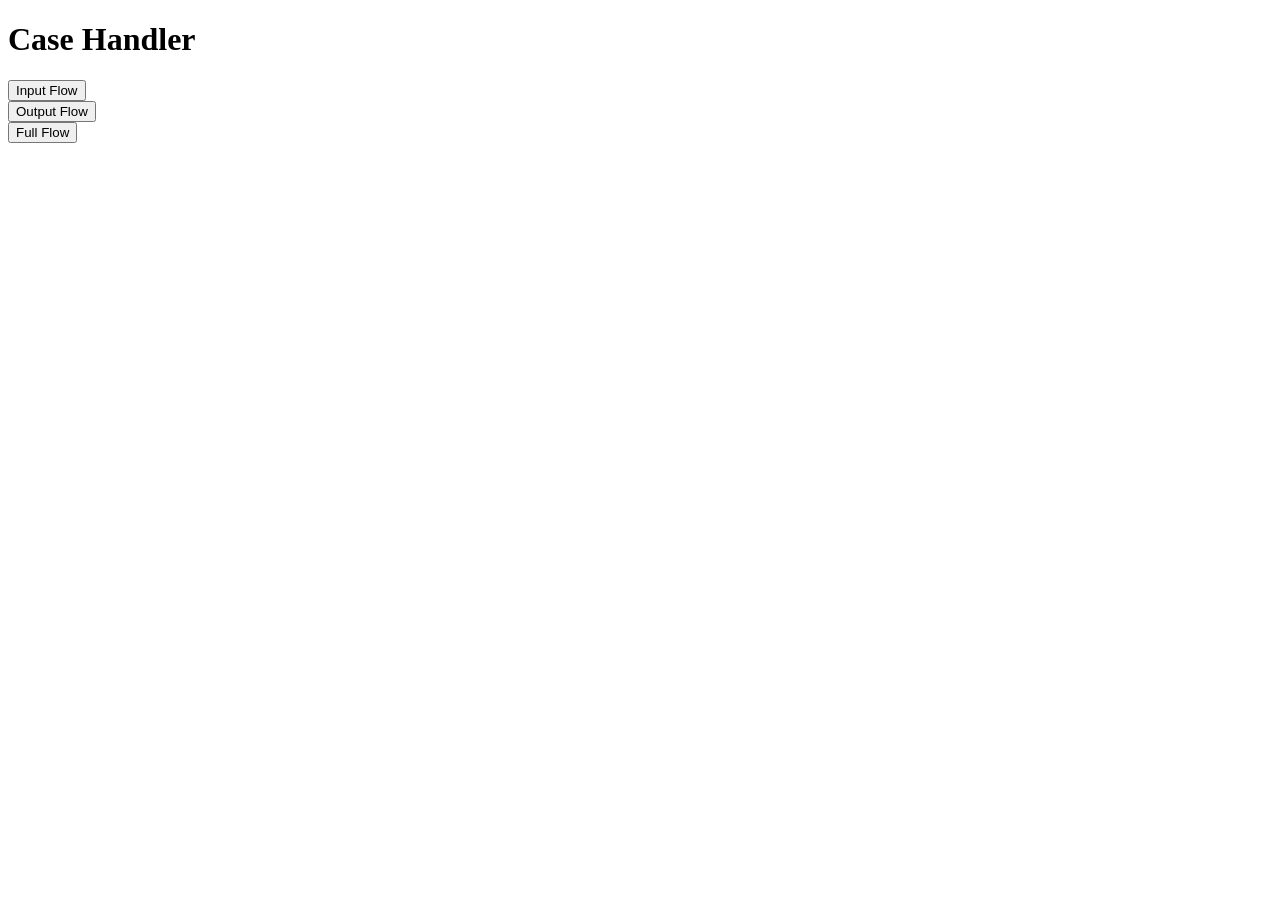
==== tb-automation/src/main/resources/templates/index.html @ 9c40ccec "feat: handler webapp with Thymeleaf UI and black-gold styling" ====
<!DOCTYPE html>
<html xmlns:th="http://www.thymeleaf.org">
<head>
    <meta charset="UTF-8">
    <title>Case Handler</title>
    <link href="https://fonts.googleapis.com/css2?family=Rajdhani:wght@400;600;700&display=swap" rel="stylesheet">
    <link th:href="@{/css/style.css}" rel="stylesheet">
</head>
<body>
<h1>Case Handler</h1>

<div class="flow-buttons">
    <form method="post" action="/run-input">
        <button class="btn" type="submit">Input Flow</button>
    </form>

    <form method="post" action="/run-output">
        <button class="btn" type="submit">Output Flow</button>
    </form>

    <form method="post" action="/run-full">
        <button class="btn" type="submit">Full Flow</button>
    </form>
</div>

<p class="status" th:text="${status}"></p>
</body>
</html>
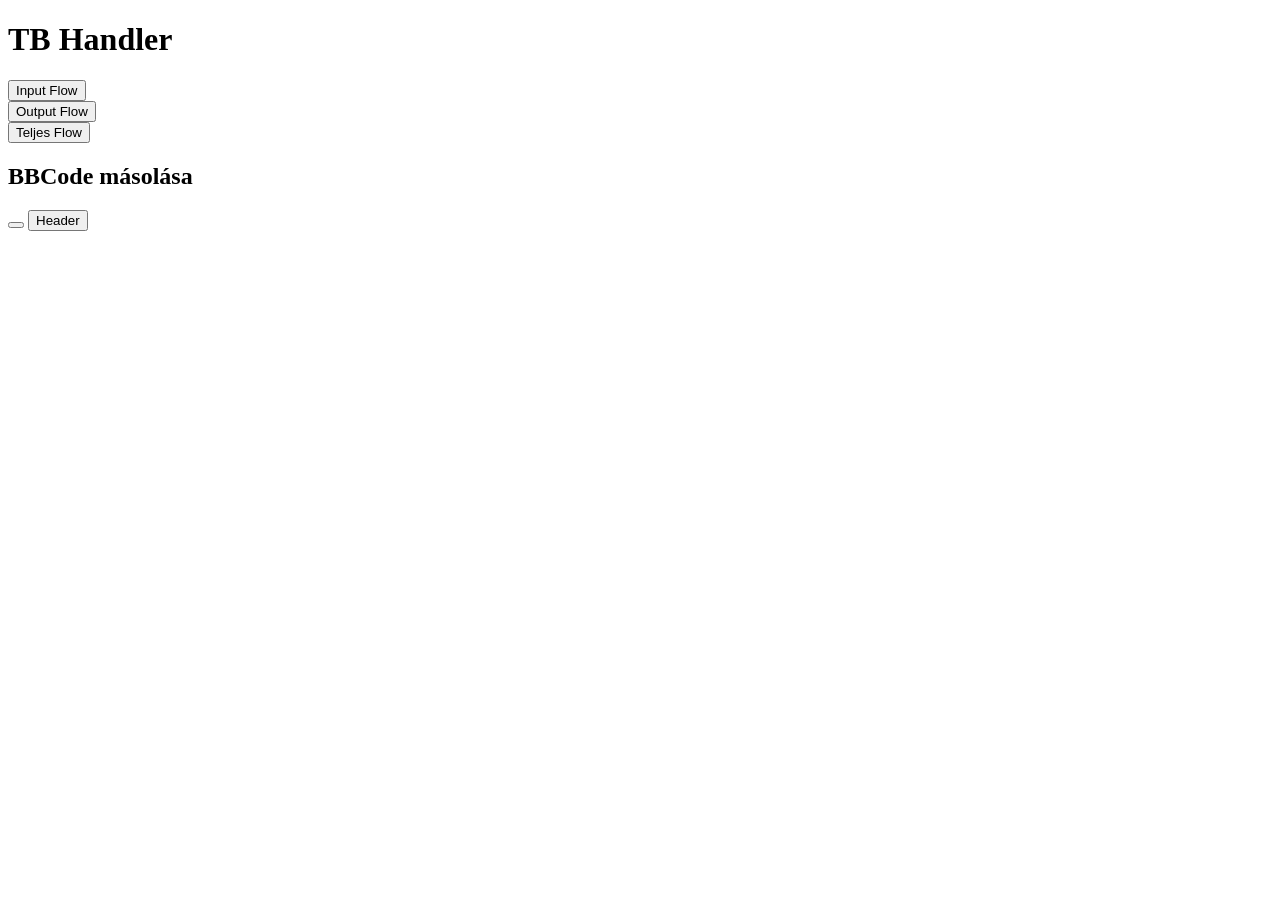
==== commit b3746931: "website functions, chore: config-driven test files path, pom cleanup, readme and architecture update" ====
--- a/tb-automation/src/main/resources/templates/index.html
+++ b/tb-automation/src/main/resources/templates/index.html
@@ -2,12 +2,12 @@
 <html xmlns:th="http://www.thymeleaf.org">
 <head>
     <meta charset="UTF-8">
-    <title>Case Handler</title>
+    <title>TB Handler</title>
     <link href="https://fonts.googleapis.com/css2?family=Rajdhani:wght@400;600;700&display=swap" rel="stylesheet">
     <link th:href="@{/css/style.css}" rel="stylesheet">
 </head>
 <body>
-<h1>Case Handler</h1>
+<h1>TB Handler</h1>
 
 <div class="flow-buttons">
     <form method="post" action="/run-input">
@@ -19,10 +19,38 @@
     </form>
 
     <form method="post" action="/run-full">
-        <button class="btn" type="submit">Full Flow</button>
+        <button class="btn" type="submit">Teljes Flow</button>
     </form>
 </div>
 
 <p class="status" th:text="${status}"></p>
+
+<div class="case-buttons" th:if="${not #lists.isEmpty(cases)}">
+    <h2>BBCode másolása</h2>
+    <div class="case-row" th:each="case : ${cases}">
+        <button class="btn btn-case"
+                th:text="${case.matchCode}"
+                th:data-bbcode="${case.bbcodeContent}"
+                onclick="copyBbcode(this)">
+        </button>
+        <button class="btn btn-title"
+                th:data-title="${titles[case.id]}"
+                onclick="copyTitle(this)">
+            Header
+        </button>
+    </div>
+</div>
+
+<script>
+    function copyBbcode(btn) {
+        const content = btn.getAttribute('data-bbcode');
+        navigator.clipboard.writeText(content);
+    }
+
+    function copyTitle(btn) {
+    const content = btn.getAttribute('data-title');
+    navigator.clipboard.writeText(content);
+    }
+</script>
 </body>
 </html>
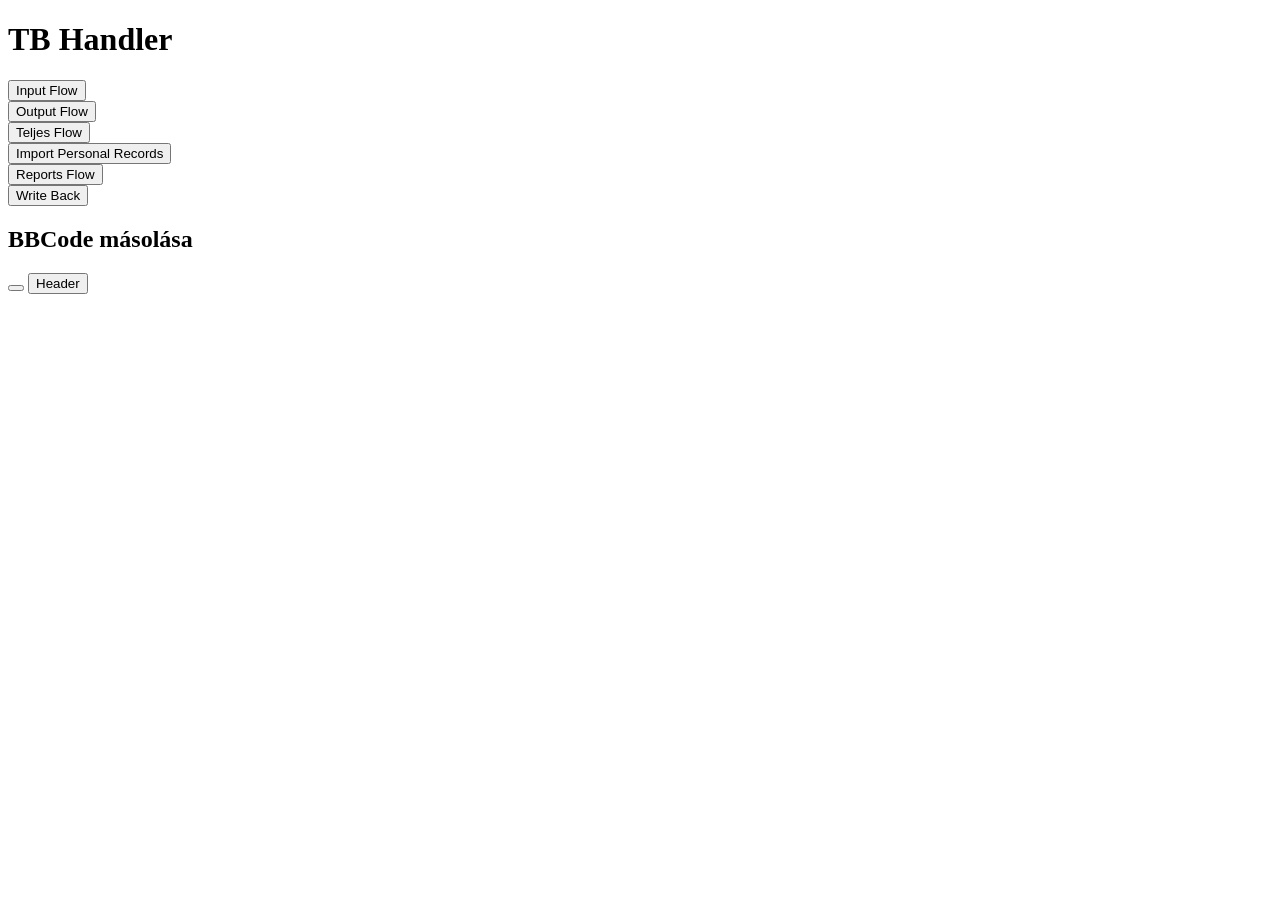
==== commit e2d7d2ef: "feat: personal record, reports flow, writeback - InputPageReports, InputPageWriteBack, Report entity" ====
--- a/tb-automation/src/main/resources/templates/index.html
+++ b/tb-automation/src/main/resources/templates/index.html
@@ -2,7 +2,7 @@
 <html xmlns:th="http://www.thymeleaf.org">
 <head>
     <meta charset="UTF-8">
-    <title>TB Handler</title>
+    <title>Case Handler</title>
     <link href="https://fonts.googleapis.com/css2?family=Rajdhani:wght@400;600;700&display=swap" rel="stylesheet">
     <link th:href="@{/css/style.css}" rel="stylesheet">
 </head>
@@ -20,6 +20,18 @@
 
     <form method="post" action="/run-full">
         <button class="btn" type="submit">Teljes Flow</button>
+    </form>
+
+    <form method="post" action="/import-personal-records">
+        <button class="btn" type="submit">Import Personal Records</button>
+    </form>
+
+    <form method="post" action="/run-reports">
+        <button class="btn" type="submit">Reports Flow</button>
+    </form>
+
+    <form method="post" action="/run-writeback">
+        <button class="btn" type="submit">Write Back</button>
     </form>
 </div>
 
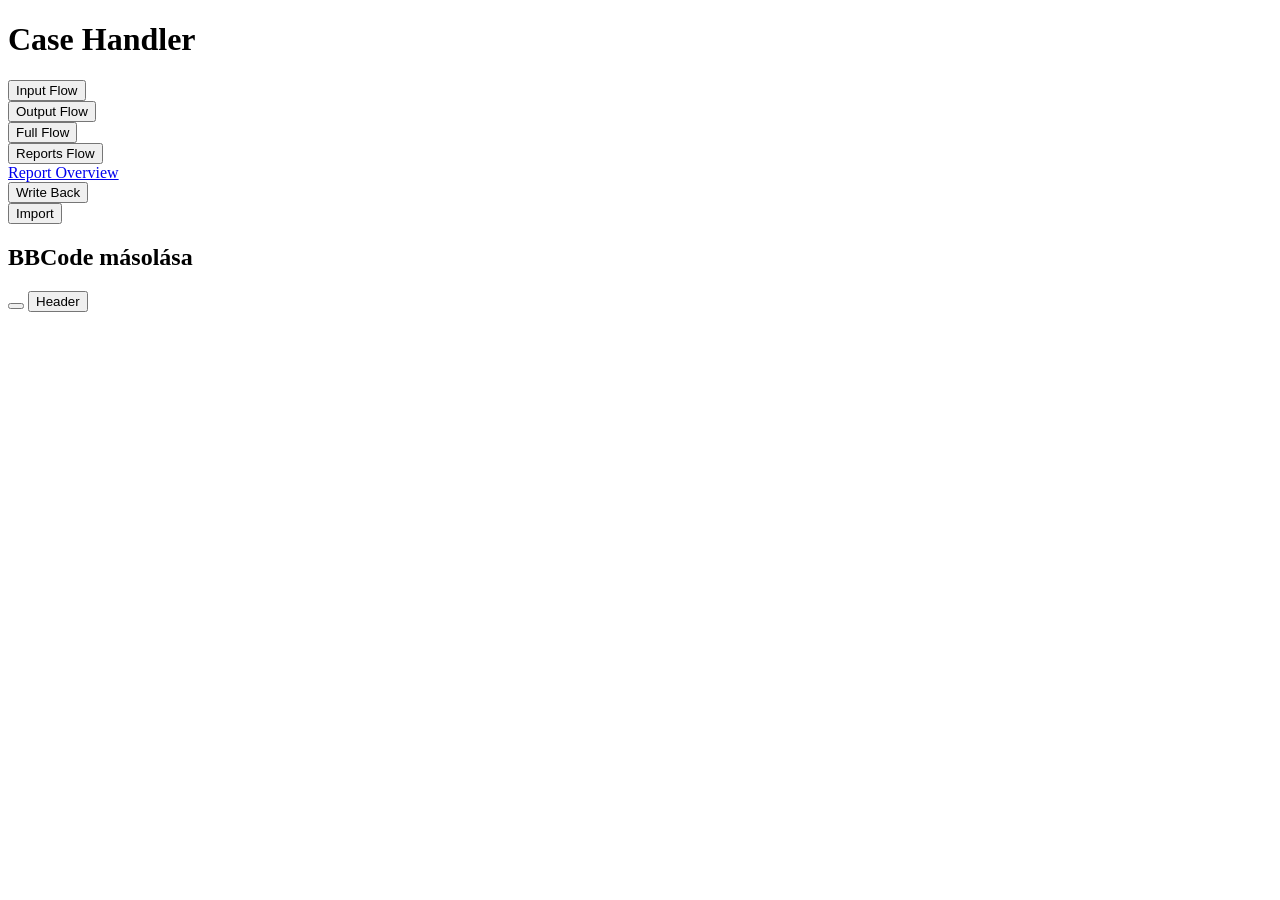
==== commit 90b00b6d: "feat: ui - horizontal navbar, case handler rename, clicked button toggle" ====
--- a/tb-automation/src/main/resources/templates/index.html
+++ b/tb-automation/src/main/resources/templates/index.html
@@ -7,33 +7,29 @@
     <link th:href="@{/css/style.css}" rel="stylesheet">
 </head>
 <body>
-<h1>TB Handler</h1>
+<h1>Case Handler</h1>
 
-<div class="flow-buttons">
+<nav class="top-nav">
     <form method="post" action="/run-input">
-        <button class="btn" type="submit">Input Flow</button>
+        <button class="btn btn-nav" type="submit">Input Flow</button>
     </form>
-
     <form method="post" action="/run-output">
-        <button class="btn" type="submit">Output Flow</button>
+        <button class="btn btn-nav" type="submit">Output Flow</button>
     </form>
-
     <form method="post" action="/run-full">
-        <button class="btn" type="submit">Teljes Flow</button>
+        <button class="btn btn-nav" type="submit">Full Flow</button>
     </form>
-
+    <form method="post" action="/run-reports">
+        <button class="btn btn-nav" type="submit">Reports Flow</button>
+    </form>
+    <a href="/reports" class="btn btn-nav">Report Overview</a>
+    <form method="post" action="/run-writeback">
+        <button class="btn btn-nav" type="submit">Write Back</button>
+    </form>
     <form method="post" action="/import-personal-records">
-        <button class="btn" type="submit">Import Personal Records</button>
+        <button class="btn btn-nav" type="submit">Import</button>
     </form>
-
-    <form method="post" action="/run-reports">
-        <button class="btn" type="submit">Reports Flow</button>
-    </form>
-
-    <form method="post" action="/run-writeback">
-        <button class="btn" type="submit">Write Back</button>
-    </form>
-</div>
+</nav>
 
 <p class="status" th:text="${status}"></p>
 
@@ -55,14 +51,16 @@
 
 <script>
     function copyBbcode(btn) {
-        const content = btn.getAttribute('data-bbcode');
-        navigator.clipboard.writeText(content);
-    }
+    const content = btn.getAttribute('data-bbcode');
+    navigator.clipboard.writeText(content);
+    btn.classList.toggle('clicked');
+}
 
-    function copyTitle(btn) {
+function copyTitle(btn) {
     const content = btn.getAttribute('data-title');
     navigator.clipboard.writeText(content);
-    }
+    btn.classList.toggle('clicked');
+}
 </script>
 </body>
 </html>
